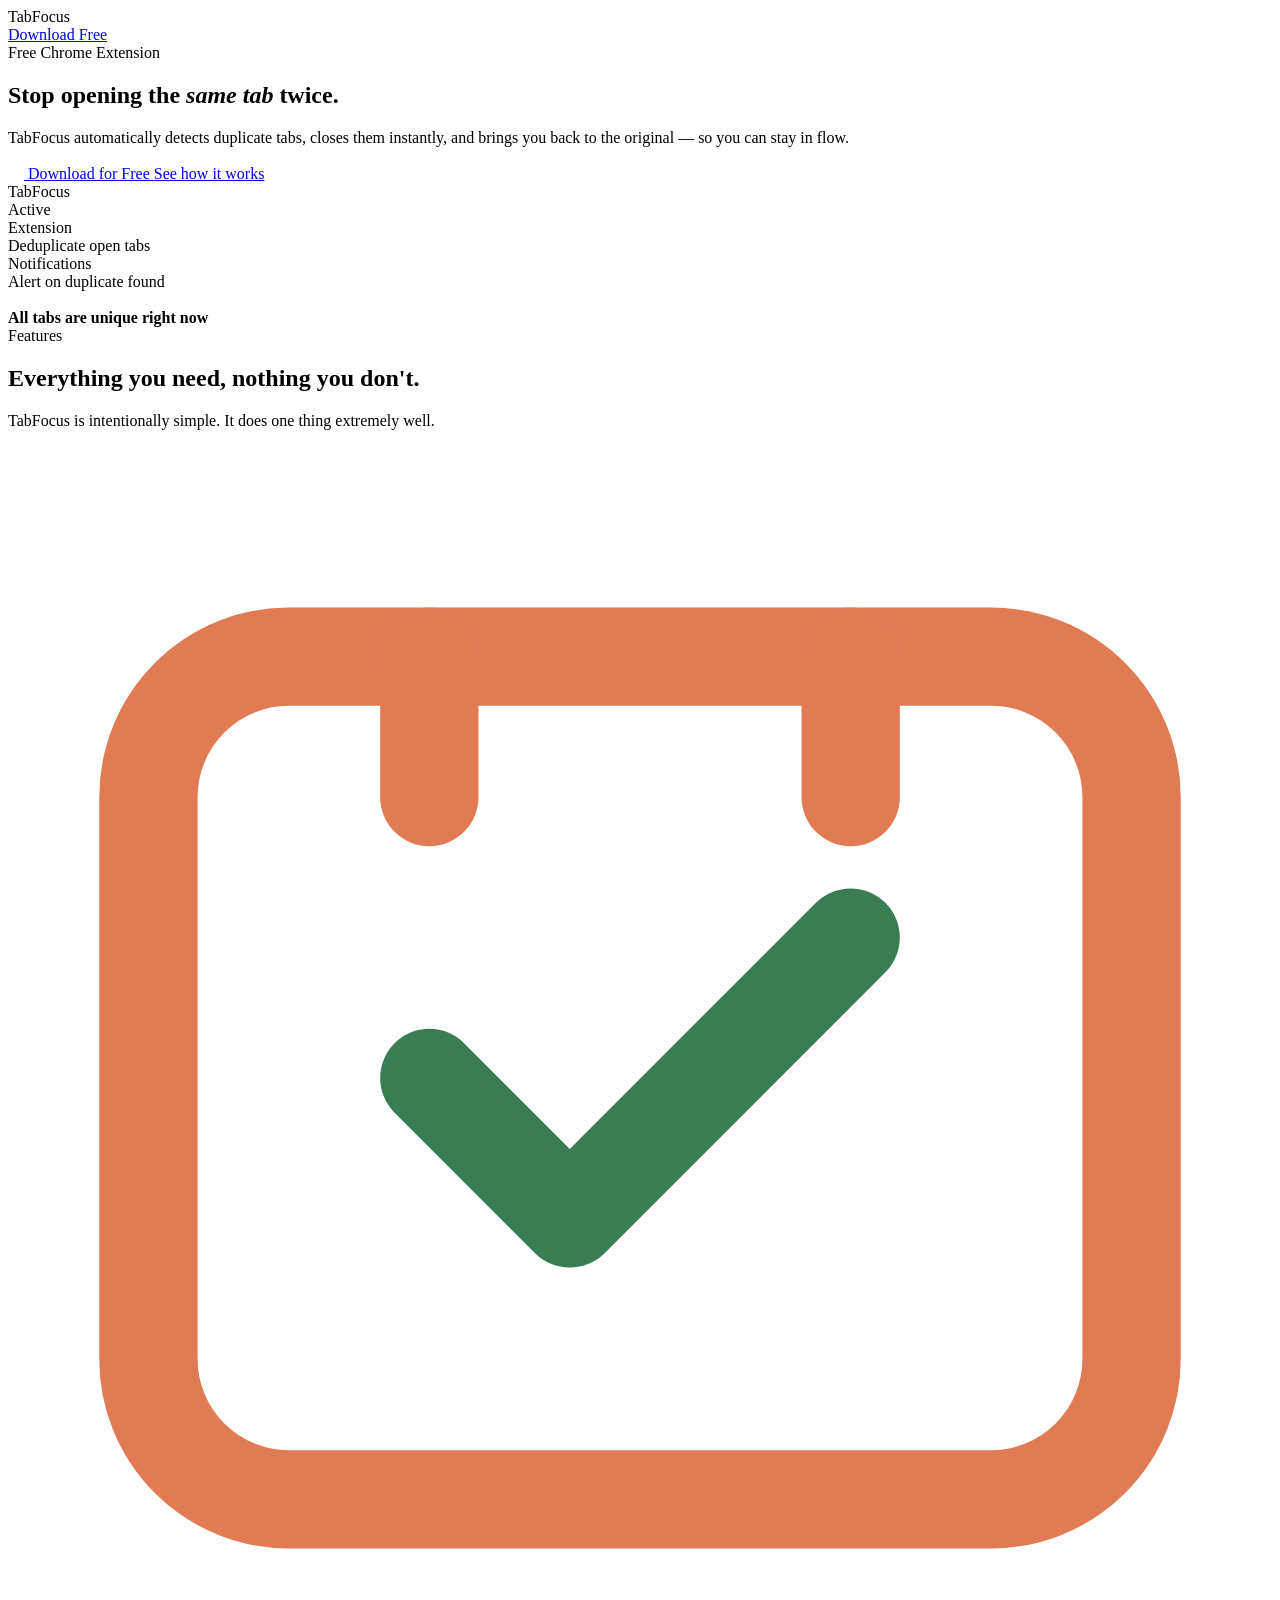
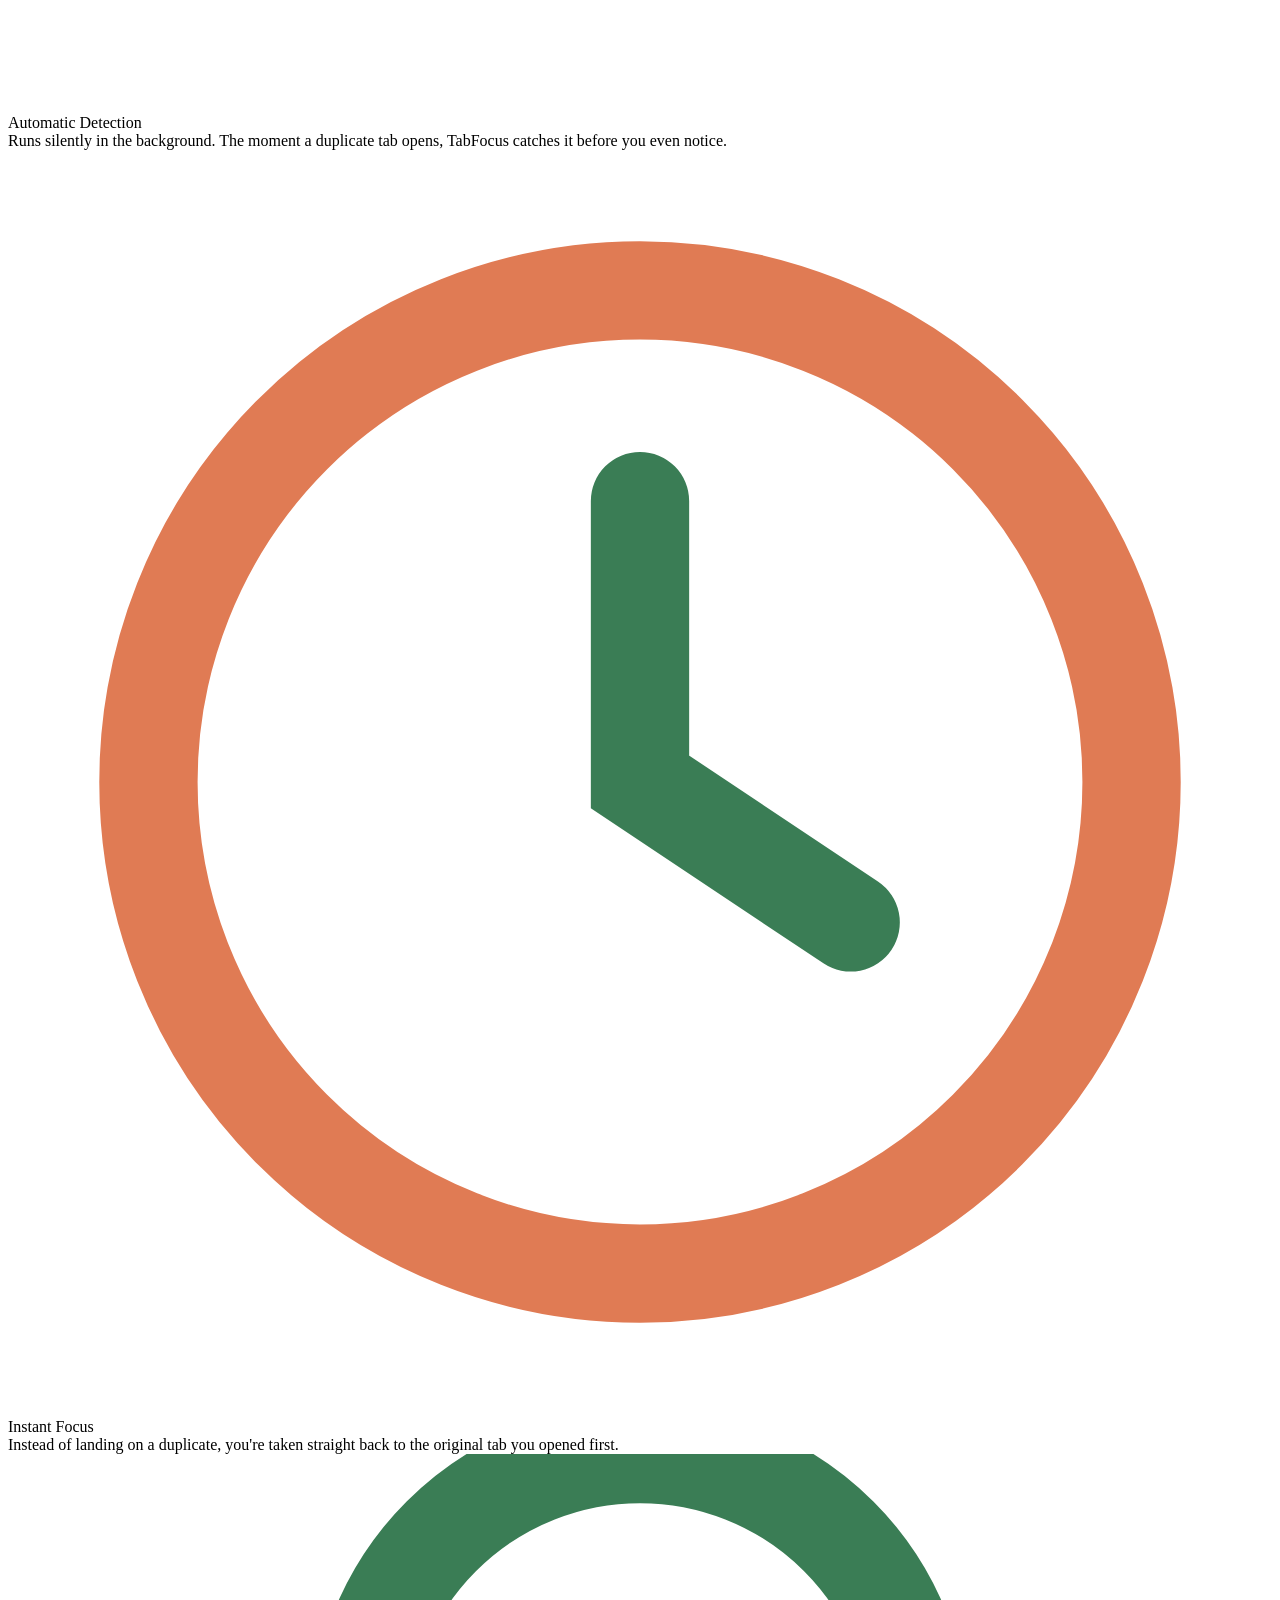
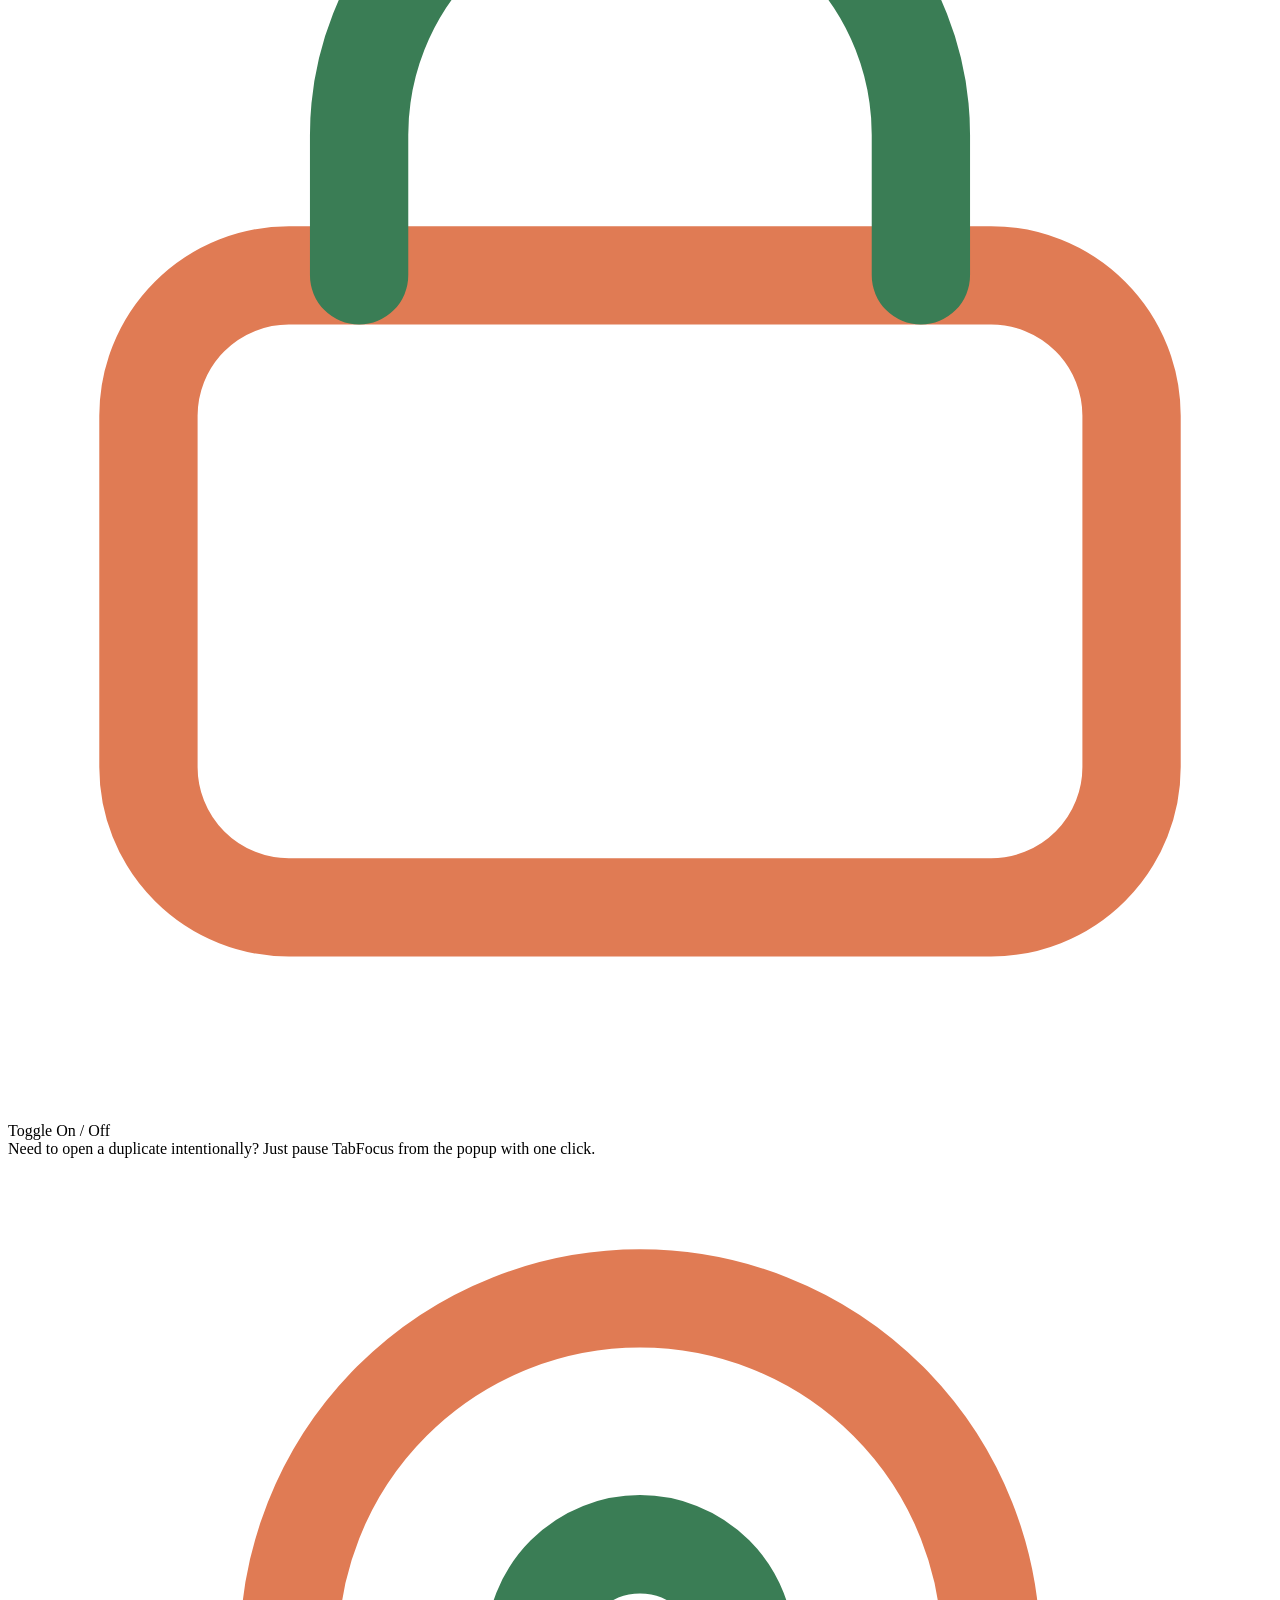
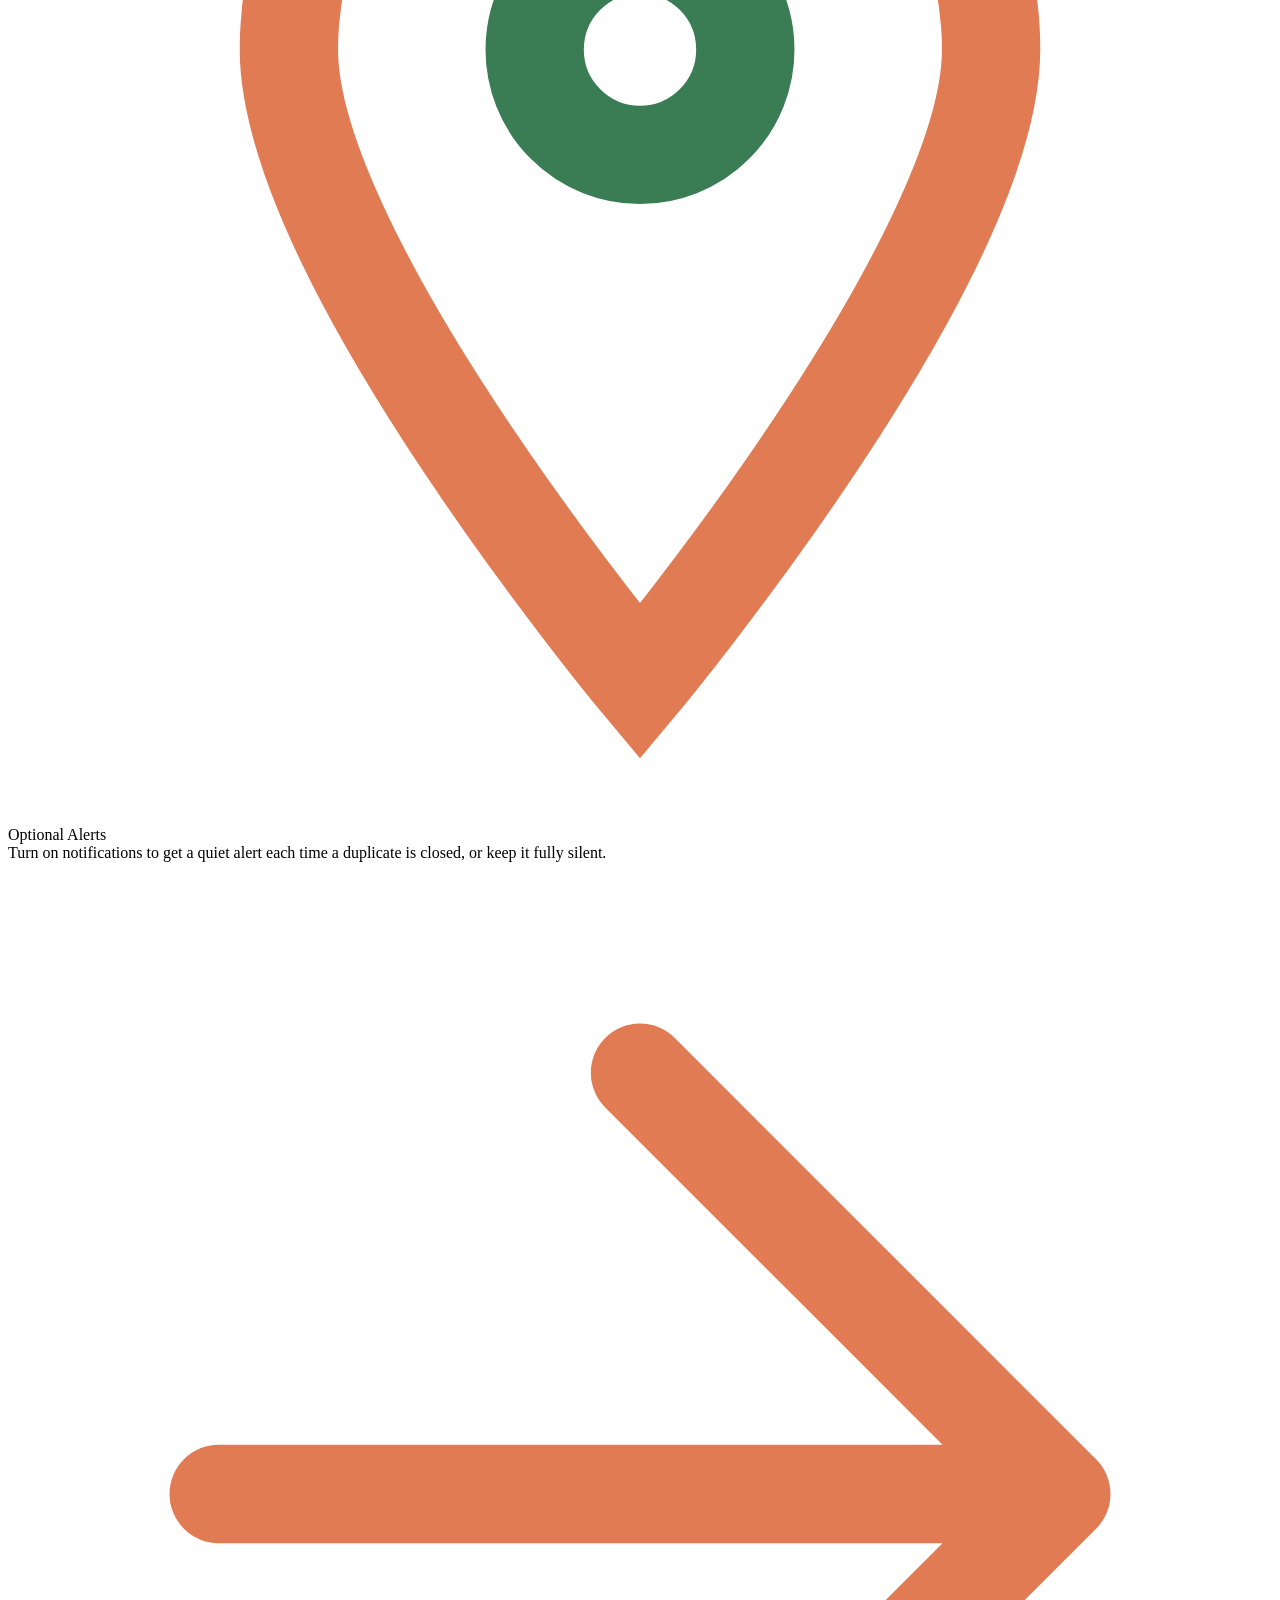
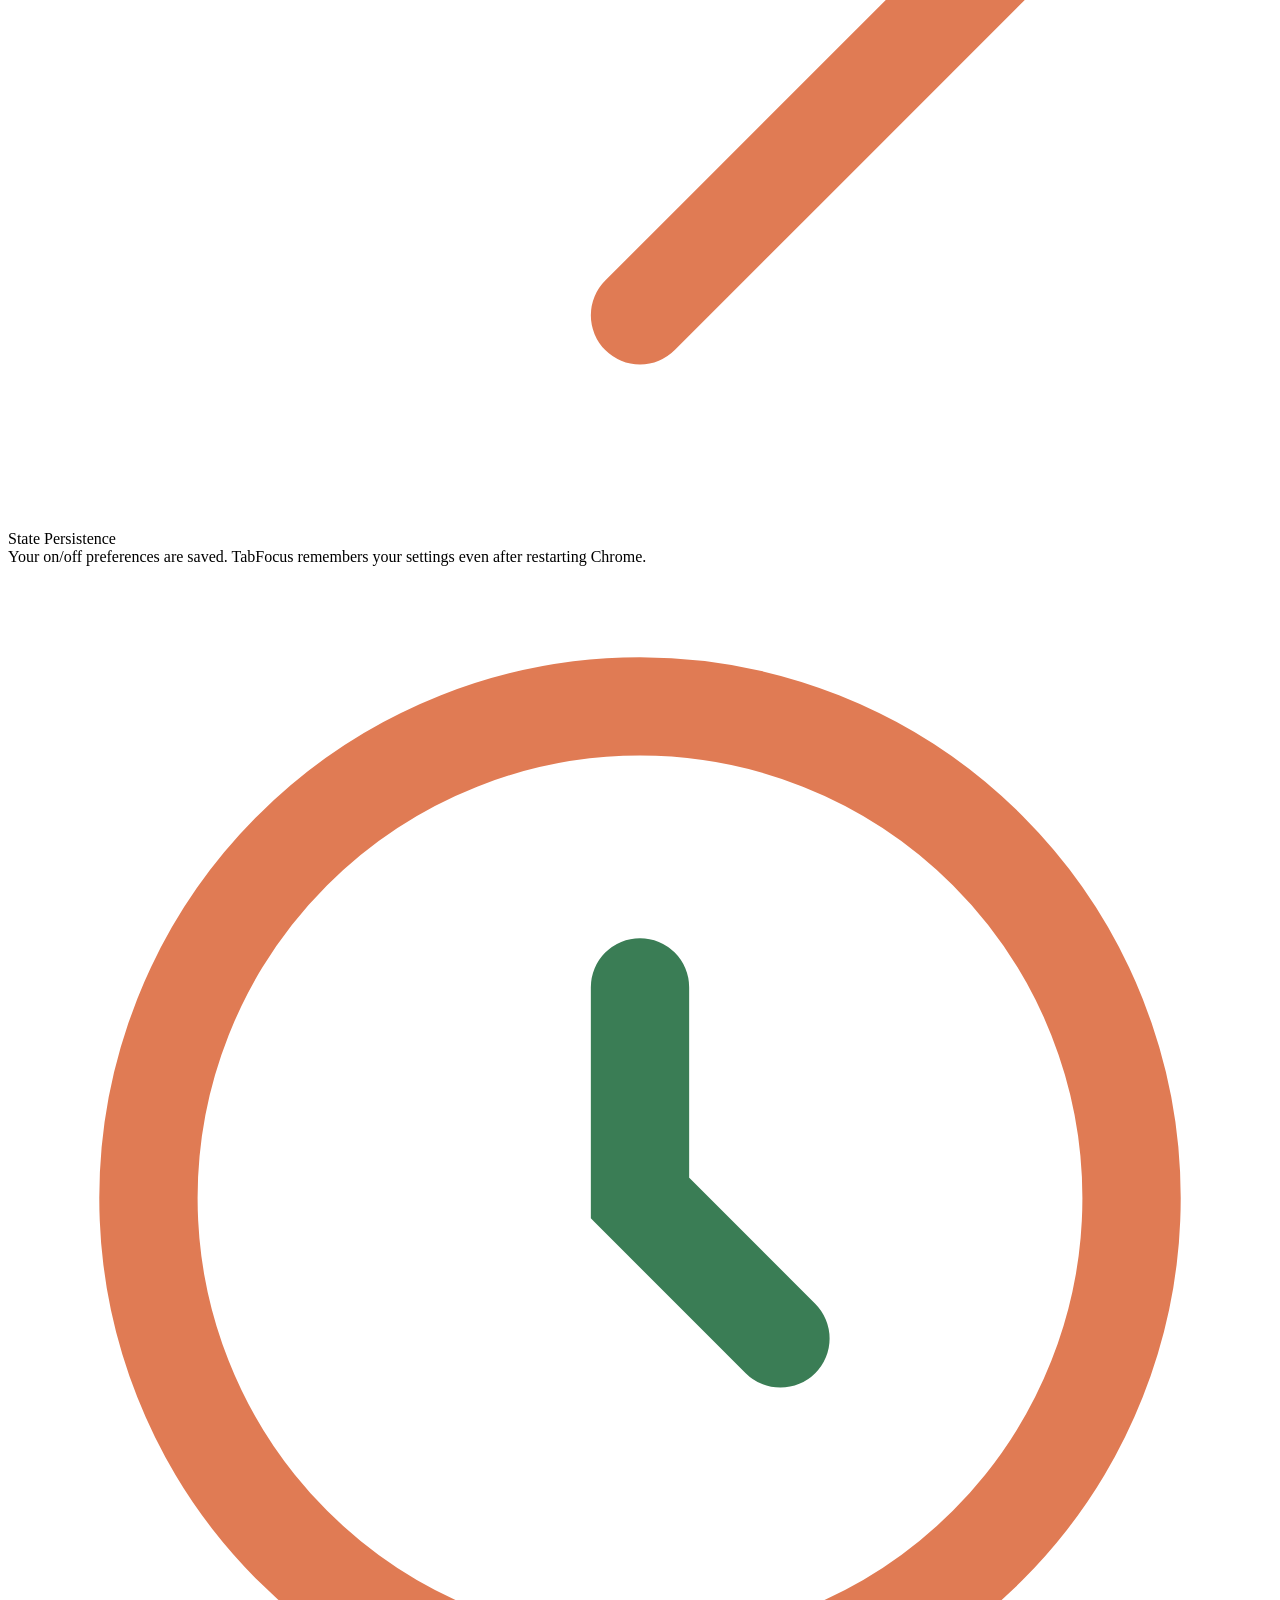
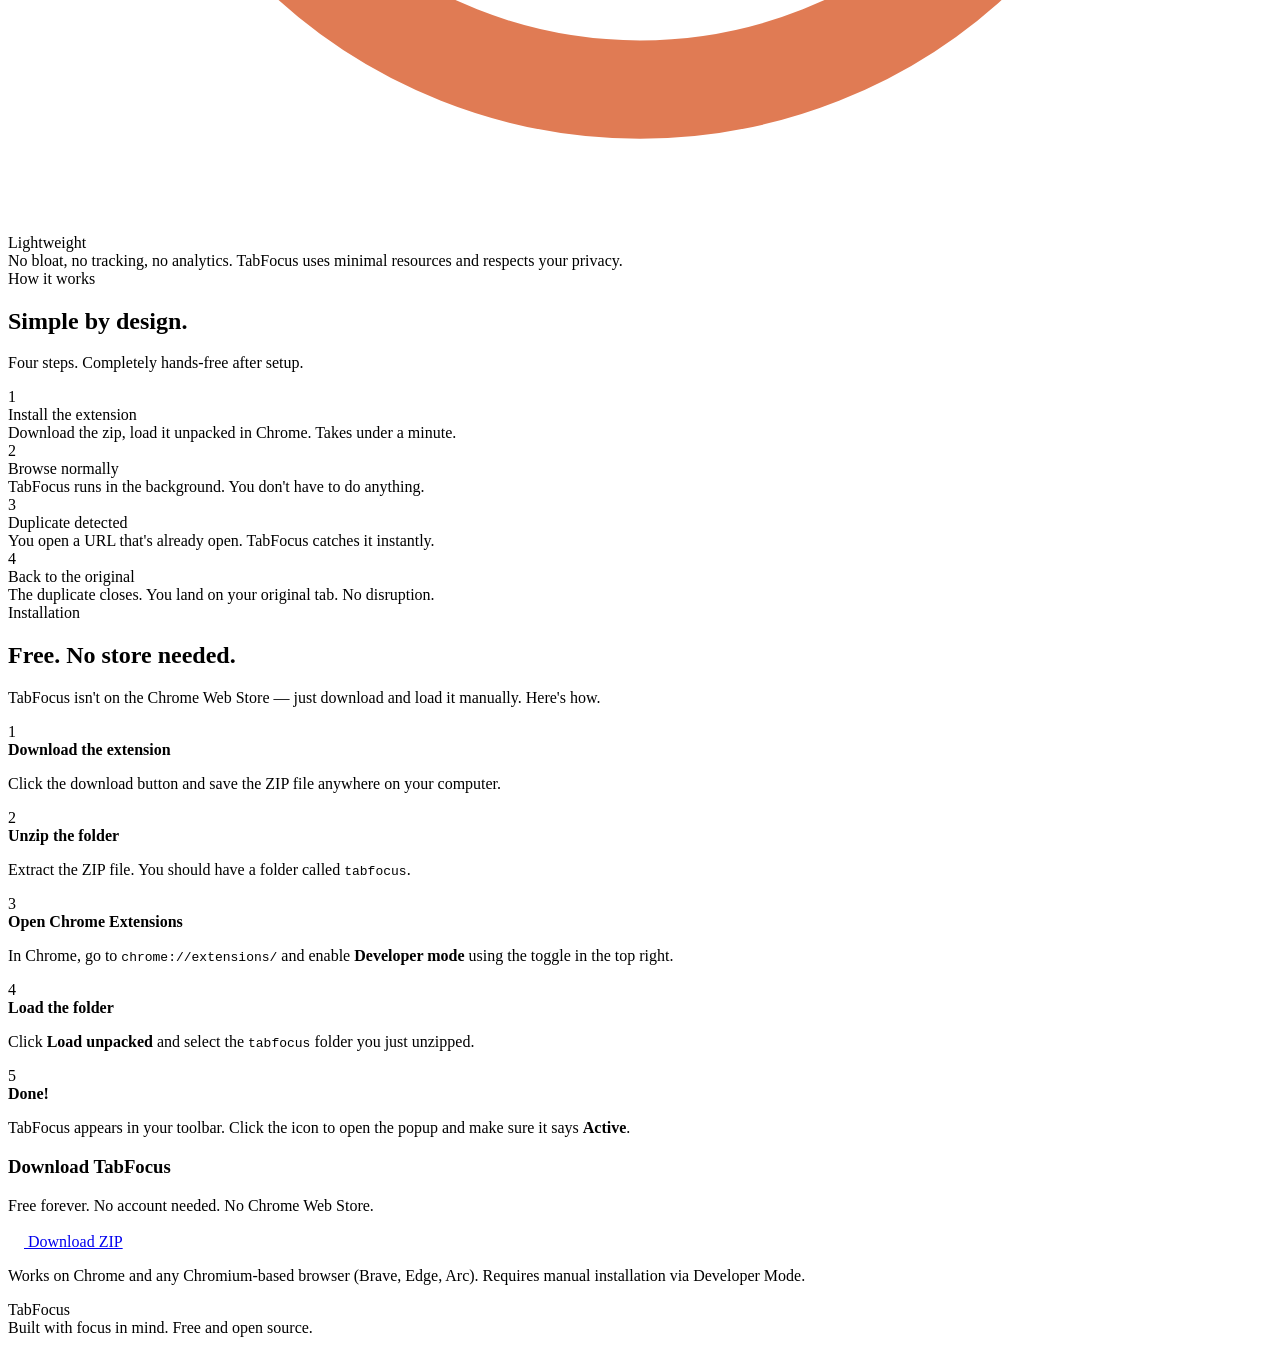
==== index.html @ 1e0f7d78 "Move index.html to root for GitHub Pages" ====
<!DOCTYPE html>
<html lang="en">
<head>
  <meta charset="UTF-8">
  <meta name="viewport" content="width=device-width, initial-scale=1.0">
  <title>TabFocus — Stop Opening the Same Tab Twice</title>
  <link href="https://fonts.googleapis.com/css2?family=Fraunces:ital,wght@0,400;0,600;0,700;1,400&family=DM+Sans:wght@400;500&display=swap" rel="stylesheet">
<link rel="stylesheet" href="tabfocus-site/style.css">
</head>
<body>

  <!-- NAV -->
  <nav>
    <div class="nav-logo">
      <div class="nav-dot"></div>
      TabFocus
    </div>
    <a href="#install" class="nav-cta">Download Free</a>
  </nav>

  <!-- HERO -->
  <section class="hero">
    <div class="hero-bg-circle c1"></div>
    <div class="hero-bg-circle c2"></div>
    <div class="hero-inner">
      <div class="hero-text">
        <div class="hero-tag">
          <div class="hero-tag-dot"></div>
          Free Chrome Extension
        </div>
        <h1>Stop opening the <em>same tab</em> twice.</h1>
        <p class="hero-sub">TabFocus automatically detects duplicate tabs, closes them instantly, and brings you back to the original — so you can stay in flow.</p>
        <div class="hero-actions">
          <a href="#install" class="btn-primary">
            <svg width="16" height="16" viewBox="0 0 16 16" fill="none" xmlns="http://www.w3.org/2000/svg">
              <path d="M8 2v8M5 7l3 3 3-3M3 13h10" stroke="white" stroke-width="1.5" stroke-linecap="round" stroke-linejoin="round"/>
            </svg>
            Download for Free
          </a>
          <a href="#how-it-works" class="btn-secondary">See how it works</a>
        </div>
      </div>

      <div class="popup-preview">
        <div class="popup-shadow-card"></div>
        <div class="popup-card">
          <div class="popup-header">
            <div class="popup-logo">
              <div class="popup-logo-dot"></div>
              TabFocus
            </div>
            <div class="popup-badge">Active</div>
          </div>
          <div class="popup-divider"></div>
          <div class="popup-row">
            <div>
              <div class="popup-row-label">Extension</div>
              <div class="popup-row-sub">Deduplicate open tabs</div>
            </div>
            <div class="mini-toggle"></div>
          </div>
          <div class="popup-row">
            <div>
              <div class="popup-row-label">Notifications</div>
              <div class="popup-row-sub">Alert on duplicate found</div>
            </div>
            <div class="mini-toggle off"></div>
          </div>
          <div class="popup-footer">
            <div class="popup-footer-icon">
              <svg width="12" height="12" viewBox="0 0 16 16" fill="white" xmlns="http://www.w3.org/2000/svg">
                <rect x="1" y="1" width="6" height="6" rx="1.5"/>
                <rect x="9" y="1" width="6" height="6" rx="1.5"/>
                <rect x="1" y="9" width="6" height="6" rx="1.5"/>
                <rect x="9" y="9" width="6" height="6" rx="1.5"/>
              </svg>
            </div>
            <div class="popup-footer-text">
              <strong>All tabs are unique right now</strong>
            </div>
          </div>
        </div>
      </div>
    </div>
  </section>

  <!-- FEATURES -->
  <section id="features">
    <div class="section-inner">
      <div class="section-tag">Features</div>
      <h2>Everything you need, nothing you don't.</h2>
      <p class="section-sub">TabFocus is intentionally simple. It does one thing extremely well.</p>
      <div class="features-grid">
        <div class="feature-card fade-up">
          <div class="feature-icon">
            <svg viewBox="0 0 18 18" fill="none" xmlns="http://www.w3.org/2000/svg">
              <path d="M2 5a2 2 0 012-2h10a2 2 0 012 2v8a2 2 0 01-2 2H4a2 2 0 01-2-2V5z" stroke="#E07B54" stroke-width="1.4"/>
              <path d="M6 3v2M12 3v2" stroke="#E07B54" stroke-width="1.4" stroke-linecap="round"/>
              <path d="M6 9l2 2 4-4" stroke="#3A7D55" stroke-width="1.4" stroke-linecap="round" stroke-linejoin="round"/>
            </svg>
          </div>
          <div class="feature-title">Automatic Detection</div>
          <div class="feature-desc">Runs silently in the background. The moment a duplicate tab opens, TabFocus catches it before you even notice.</div>
        </div>
        <div class="feature-card fade-up" style="transition-delay: 0.1s">
          <div class="feature-icon">
            <svg viewBox="0 0 18 18" fill="none" xmlns="http://www.w3.org/2000/svg">
              <circle cx="9" cy="9" r="7" stroke="#E07B54" stroke-width="1.4"/>
              <path d="M9 5v4l3 2" stroke="#3A7D55" stroke-width="1.4" stroke-linecap="round"/>
            </svg>
          </div>
          <div class="feature-title">Instant Focus</div>
          <div class="feature-desc">Instead of landing on a duplicate, you're taken straight back to the original tab you opened first.</div>
        </div>
        <div class="feature-card fade-up" style="transition-delay: 0.2s">
          <div class="feature-icon">
            <svg viewBox="0 0 18 18" fill="none" xmlns="http://www.w3.org/2000/svg">
              <rect x="2" y="6" width="14" height="9" rx="2" stroke="#E07B54" stroke-width="1.4"/>
              <path d="M5 6V4a4 4 0 018 0v2" stroke="#3A7D55" stroke-width="1.4" stroke-linecap="round"/>
            </svg>
          </div>
          <div class="feature-title">Toggle On / Off</div>
          <div class="feature-desc">Need to open a duplicate intentionally? Just pause TabFocus from the popup with one click.</div>
        </div>
        <div class="feature-card fade-up" style="transition-delay: 0.3s">
          <div class="feature-icon">
            <svg viewBox="0 0 18 18" fill="none" xmlns="http://www.w3.org/2000/svg">
              <path d="M9 2a5 5 0 015 5c0 3-5 9-5 9S4 10 4 7a5 5 0 015-5z" stroke="#E07B54" stroke-width="1.4"/>
              <circle cx="9" cy="7" r="1.5" stroke="#3A7D55" stroke-width="1.4"/>
            </svg>
          </div>
          <div class="feature-title">Optional Alerts</div>
          <div class="feature-desc">Turn on notifications to get a quiet alert each time a duplicate is closed, or keep it fully silent.</div>
        </div>
        <div class="feature-card fade-up" style="transition-delay: 0.4s">
          <div class="feature-icon">
            <svg viewBox="0 0 18 18" fill="none" xmlns="http://www.w3.org/2000/svg">
              <path d="M3 9h12M9 3l6 6-6 6" stroke="#E07B54" stroke-width="1.4" stroke-linecap="round" stroke-linejoin="round"/>
            </svg>
          </div>
          <div class="feature-title">State Persistence</div>
          <div class="feature-desc">Your on/off preferences are saved. TabFocus remembers your settings even after restarting Chrome.</div>
        </div>
        <div class="feature-card fade-up" style="transition-delay: 0.5s">
          <div class="feature-icon">
            <svg viewBox="0 0 18 18" fill="none" xmlns="http://www.w3.org/2000/svg">
              <path d="M2 9a7 7 0 1014 0A7 7 0 002 9z" stroke="#E07B54" stroke-width="1.4"/>
              <path d="M9 6v3l2 2" stroke="#3A7D55" stroke-width="1.4" stroke-linecap="round"/>
            </svg>
          </div>
          <div class="feature-title">Lightweight</div>
          <div class="feature-desc">No bloat, no tracking, no analytics. TabFocus uses minimal resources and respects your privacy.</div>
        </div>
      </div>
    </div>
  </section>

  <!-- HOW IT WORKS -->
  <section class="how-section" id="how-it-works">
    <div class="section-inner">
      <div class="section-tag">How it works</div>
      <h2>Simple by design.</h2>
      <p class="section-sub">Four steps. Completely hands-free after setup.</p>
      <div class="steps">
        <div class="step fade-up">
          <div class="step-num">1</div>
          <div class="step-title">Install the extension</div>
          <div class="step-desc">Download the zip, load it unpacked in Chrome. Takes under a minute.</div>
        </div>
        <div class="step fade-up" style="transition-delay:0.1s">
          <div class="step-num">2</div>
          <div class="step-title">Browse normally</div>
          <div class="step-desc">TabFocus runs in the background. You don't have to do anything.</div>
        </div>
        <div class="step fade-up" style="transition-delay:0.2s">
          <div class="step-num">3</div>
          <div class="step-title">Duplicate detected</div>
          <div class="step-desc">You open a URL that's already open. TabFocus catches it instantly.</div>
        </div>
        <div class="step fade-up" style="transition-delay:0.3s">
          <div class="step-num">4</div>
          <div class="step-title">Back to the original</div>
          <div class="step-desc">The duplicate closes. You land on your original tab. No disruption.</div>
        </div>
      </div>
    </div>
  </section>

  <!-- INSTALL -->
  <section id="install">
    <div class="section-inner">
      <div class="section-tag">Installation</div>
      <h2>Free. No store needed.</h2>
      <p class="section-sub">TabFocus isn't on the Chrome Web Store — just download and load it manually. Here's how.</p>
      <div class="install-grid">
        <div class="install-steps">
          <div class="install-step">
            <div class="install-num">1</div>
            <div class="install-text">
              <strong>Download the extension</strong>
              <p>Click the download button and save the ZIP file anywhere on your computer.</p>
            </div>
          </div>
          <div class="install-step">
            <div class="install-num">2</div>
            <div class="install-text">
              <strong>Unzip the folder</strong>
              <p>Extract the ZIP file. You should have a folder called <code>tabfocus</code>.</p>
            </div>
          </div>
          <div class="install-step">
            <div class="install-num">3</div>
            <div class="install-text">
              <strong>Open Chrome Extensions</strong>
              <p>In Chrome, go to <code>chrome://extensions/</code> and enable <strong>Developer mode</strong> using the toggle in the top right.</p>
            </div>
          </div>
          <div class="install-step">
            <div class="install-num">4</div>
            <div class="install-text">
              <strong>Load the folder</strong>
              <p>Click <strong>Load unpacked</strong> and select the <code>tabfocus</code> folder you just unzipped.</p>
            </div>
          </div>
          <div class="install-step">
            <div class="install-num">5</div>
            <div class="install-text">
              <strong>Done!</strong>
              <p>TabFocus appears in your toolbar. Click the icon to open the popup and make sure it says <strong>Active</strong>.</p>
            </div>
          </div>
        </div>

        <div>
          <div class="install-cta-box">
            <h3>Download TabFocus</h3>
            <p>Free forever. No account needed. No Chrome Web Store.</p>
            <a href="https://github.com/ifechukwuokuma/tabfocus/releases/download/v1.0.0/tabfocus.zip" class="btn-download">
              <svg width="16" height="16" viewBox="0 0 16 16" fill="none">
                <path d="M8 2v8M5 7l3 3 3-3M3 13h10" stroke="white" stroke-width="1.5" stroke-linecap="round" stroke-linejoin="round"/>
              </svg>
              Download ZIP
            </a>
            <p class="install-note">Works on Chrome and any Chromium-based browser (Brave, Edge, Arc). Requires manual installation via Developer Mode.</p>
          </div>
        </div>
      </div>
    </div>
  </section>

  <!-- FOOTER -->
  <footer>
    <div class="footer-logo">
      <div class="footer-dot"></div>
      TabFocus
    </div>
    <div class="footer-text">Built with focus in mind. Free and open source.</div>
  </footer>

  <script>
    const observer = new IntersectionObserver((entries) => {
      entries.forEach(e => {
        if (e.isIntersecting) e.target.classList.add('visible');
      });
    }, { threshold: 0.15 });

    document.querySelectorAll('.fade-up').forEach(el => observer.observe(el));
  </script>
</body>
</html>
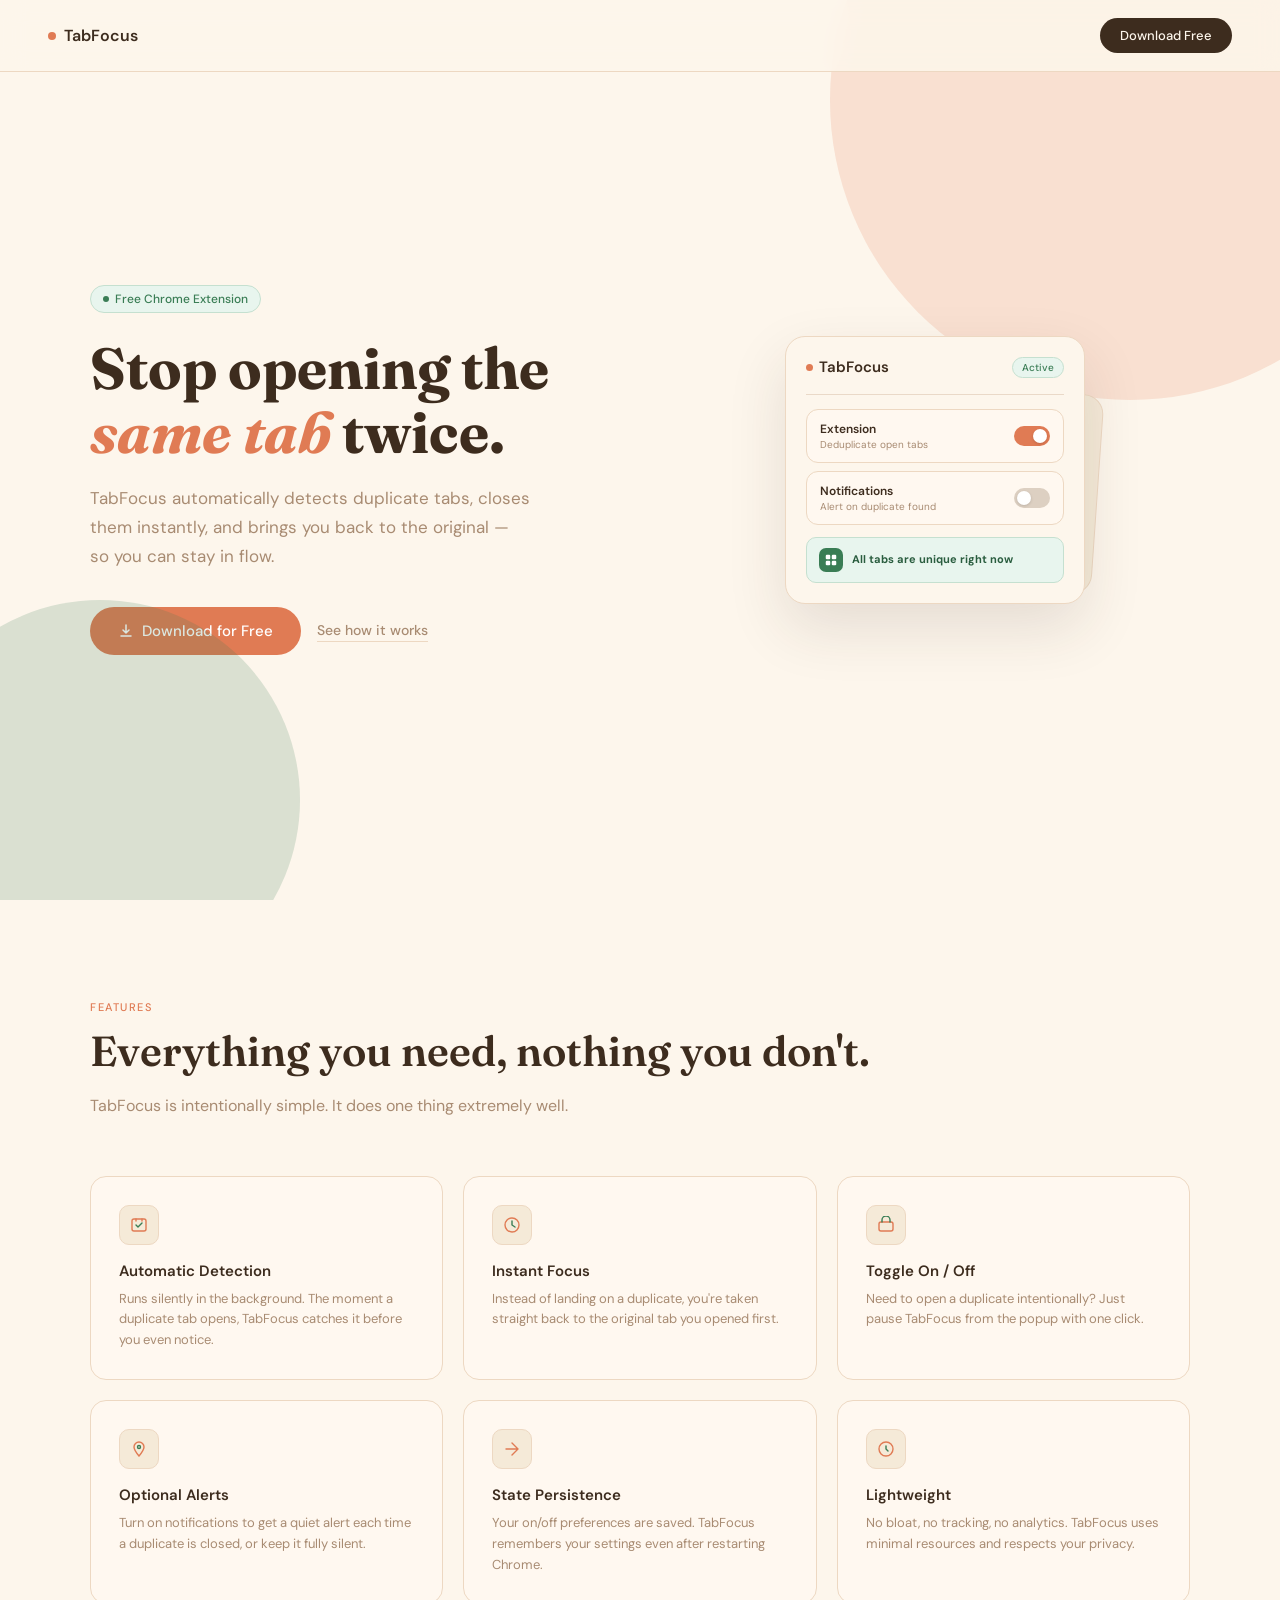
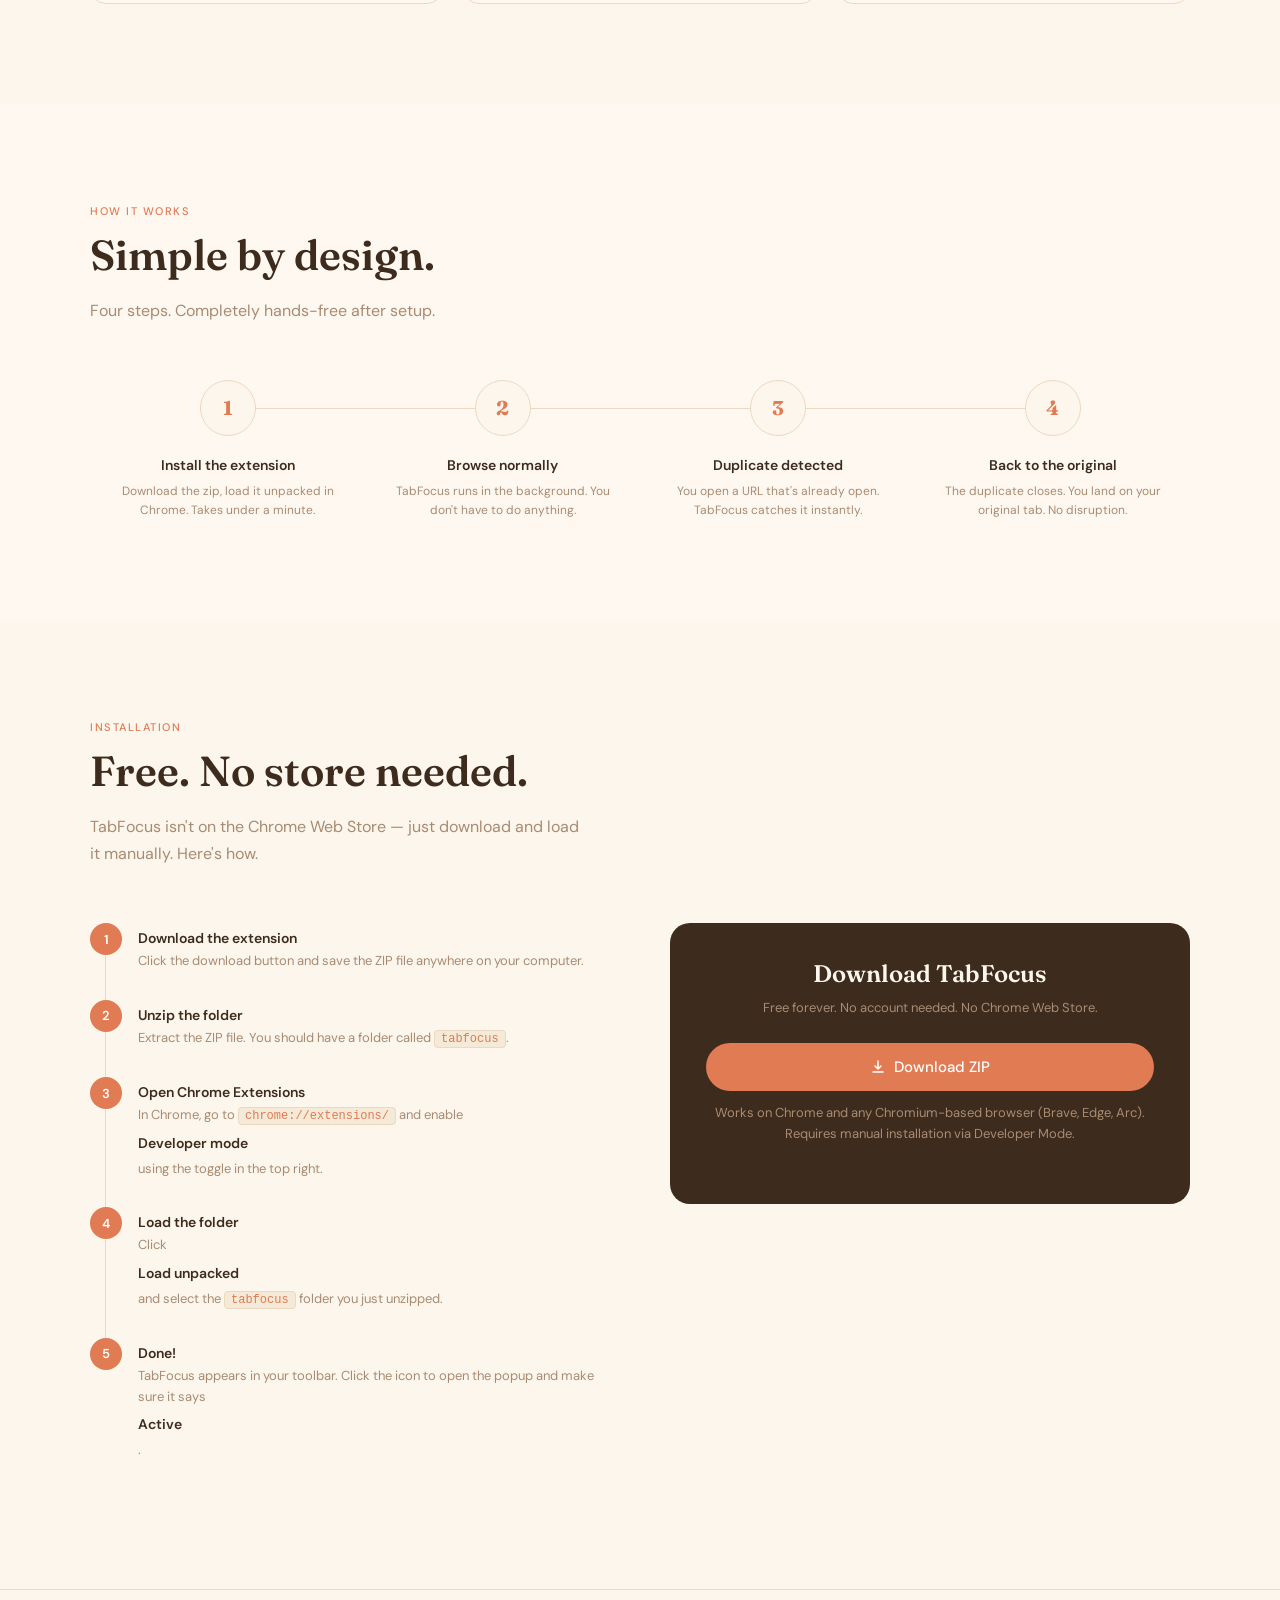
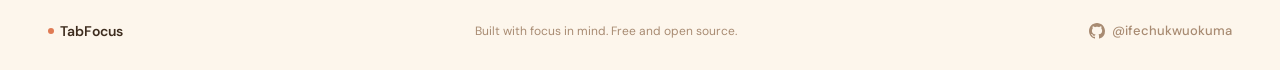
==== commit 8af200a4: "Fix download link" ====
--- a/index.html
+++ b/index.html
@@ -248,14 +248,21 @@
     </div>
   </section>
 
-  <!-- FOOTER -->
+    <!-- FOOTER -->
   <footer>
     <div class="footer-logo">
       <div class="footer-dot"></div>
       TabFocus
     </div>
     <div class="footer-text">Built with focus in mind. Free and open source.</div>
+    <a href="https://github.com/ifechukwuokuma" target="_blank" style="display:flex; align-items:center; gap:7px; text-decoration:none; color:var(--brown-light); font-size:13px; font-weight:500; transition:color 0.2s;" onmouseover="this.style.color='var(--brown)'" onmouseout="this.style.color='var(--brown-light)'">
+      <svg width="16" height="16" viewBox="0 0 24 24" fill="currentColor" xmlns="http://www.w3.org/2000/svg">
+        <path d="M12 0C5.37 0 0 5.37 0 12c0 5.31 3.435 9.795 8.205 11.385.6.105.825-.255.825-.57 0-.285-.015-1.23-.015-2.235-3.015.555-3.795-.735-4.035-1.41-.135-.345-.72-1.41-1.23-1.695-.42-.225-1.02-.78-.015-.795.945-.015 1.62.87 1.845 1.23 1.08 1.815 2.805 1.305 3.495.99.105-.78.42-1.305.765-1.605-2.67-.3-5.46-1.335-5.46-5.925 0-1.305.465-2.385 1.23-3.225-.12-.3-.54-1.53.12-3.18 0 0 1.005-.315 3.3 1.23.96-.27 1.98-.405 3-.405s2.04.135 3 .405c2.295-1.56 3.3-1.23 3.3-1.23.66 1.65.24 2.88.12 3.18.765.84 1.23 1.905 1.23 3.225 0 4.605-2.805 5.625-5.475 5.925.435.375.81 1.095.81 2.22 0 1.605-.015 2.895-.015 3.3 0 .315.225.69.825.57A12.02 12.02 0 0024 12c0-6.63-5.37-12-12-12z"/>
+      </svg>
+      @ifechukwuokuma
+    </a>
   </footer>
+
 
   <script>
     const observer = new IntersectionObserver((entries) => {
--- a/tabfocus-site/style.css
+++ b/tabfocus-site/style.css
@@ -0,0 +1,650 @@
+   *, *::before, *::after { box-sizing: border-box; margin: 0; padding: 0; }
+ 
+    :root {
+      --cream: #FDF6EC;
+      --cream-dark: #F5EAD8;
+      --terracotta: #E07B54;
+      --terracotta-dark: #C4613C;
+      --sage: #3A7D55;
+      --sage-light: #E8F5EE;
+      --brown: #3D2C1E;
+      --brown-light: #A88B72;
+      --border: #EDD8C2;
+    }
+ 
+    html { scroll-behavior: smooth; }
+ 
+    body {
+      font-family: 'DM Sans', sans-serif;
+      background: var(--cream);
+      color: var(--brown);
+      overflow-x: hidden;
+    }
+ 
+    /* NAV */
+    nav {
+      position: fixed;
+      top: 0; left: 0; right: 0;
+      z-index: 100;
+      display: flex;
+      justify-content: space-between;
+      align-items: center;
+      padding: 18px 48px;
+      background: rgba(253, 246, 236, 0.85);
+      backdrop-filter: blur(12px);
+      border-bottom: 1px solid var(--border);
+    }
+ 
+    .nav-logo {
+      font-family: 'DM Sans', sans-serif;
+      font-weight: 600;
+      font-size: 16px;
+      color: var(--brown);
+      display: flex;
+      align-items: center;
+      gap: 8px;
+    }
+ 
+    .nav-dot {
+      width: 8px; height: 8px;
+      border-radius: 50%;
+      background: var(--terracotta);
+    }
+ 
+    .nav-cta {
+      background: var(--brown);
+      color: var(--cream);
+      font-family: 'DM Sans', sans-serif;
+      font-size: 13px;
+      font-weight: 500;
+      padding: 9px 20px;
+      border-radius: 100px;
+      text-decoration: none;
+      transition: background 0.2s;
+    }
+ 
+    .nav-cta:hover { background: var(--terracotta); }
+ 
+    /* HERO */
+    .hero {
+      min-height: 100vh;
+      display: flex;
+      align-items: center;
+      justify-content: center;
+      padding: 120px 48px 80px;
+      position: relative;
+      overflow: hidden;
+    }
+ 
+    .hero-bg-circle {
+      position: absolute;
+      border-radius: 50%;
+      opacity: 0.18;
+      pointer-events: none;
+    }
+ 
+    .hero-bg-circle.c1 {
+      width: 600px; height: 600px;
+      background: var(--terracotta);
+      top: -200px; right: -150px;
+    }
+ 
+    .hero-bg-circle.c2 {
+      width: 400px; height: 400px;
+      background: var(--sage);
+      bottom: -100px; left: -100px;
+    }
+ 
+    .hero-inner {
+      display: grid;
+      grid-template-columns: 1fr 1fr;
+      gap: 80px;
+      align-items: center;
+      max-width: 1100px;
+      width: 100%;
+    }
+ 
+    .hero-tag {
+      display: inline-flex;
+      align-items: center;
+      gap: 6px;
+      background: var(--sage-light);
+      color: var(--sage);
+      font-size: 12px;
+      font-weight: 500;
+      padding: 5px 12px;
+      border-radius: 100px;
+      margin-bottom: 24px;
+      border: 1px solid #C5E0D0;
+    }
+ 
+    .hero-tag-dot {
+      width: 6px; height: 6px;
+      border-radius: 50%;
+      background: var(--sage);
+    }
+ 
+    h1 {
+      font-family: 'Fraunces', serif;
+      font-size: clamp(38px, 5vw, 58px);
+      font-weight: 700;
+      line-height: 1.1;
+      color: var(--brown);
+      margin-bottom: 20px;
+    }
+ 
+    h1 em {
+      font-style: italic;
+      color: var(--terracotta);
+    }
+ 
+    .hero-sub {
+      font-size: 17px;
+      color: var(--brown-light);
+      line-height: 1.7;
+      margin-bottom: 36px;
+      max-width: 440px;
+    }
+ 
+    .hero-actions {
+      display: flex;
+      align-items: center;
+      gap: 16px;
+      flex-wrap: wrap;
+    }
+ 
+    .btn-primary {
+      display: inline-flex;
+      align-items: center;
+      gap: 8px;
+      background: var(--terracotta);
+      color: white;
+      font-family: 'DM Sans', sans-serif;
+      font-size: 15px;
+      font-weight: 500;
+      padding: 14px 28px;
+      border-radius: 100px;
+      text-decoration: none;
+      transition: background 0.2s, transform 0.15s;
+    }
+ 
+    .btn-primary:hover {
+      background: var(--terracotta-dark);
+      transform: translateY(-1px);
+    }
+ 
+    .btn-secondary {
+      font-size: 14px;
+      color: var(--brown-light);
+      text-decoration: none;
+      font-weight: 500;
+      border-bottom: 1px solid var(--border);
+      padding-bottom: 2px;
+      transition: color 0.2s;
+    }
+ 
+    .btn-secondary:hover { color: var(--brown); }
+ 
+    /* POPUP PREVIEW */
+    .popup-preview {
+      display: flex;
+      justify-content: center;
+      align-items: center;
+      position: relative;
+    }
+ 
+    .popup-shadow-card {
+      position: absolute;
+      width: 300px;
+      height: 200px;
+      background: var(--cream-dark);
+      border-radius: 20px;
+      border: 1px solid var(--border);
+      transform: rotate(4deg) translate(14px, 14px);
+    }
+ 
+    .popup-card {
+      position: relative;
+      width: 300px;
+      background: #FDF6EC;
+      border-radius: 20px;
+      padding: 20px;
+      border: 1px solid var(--border);
+      box-shadow: 0 24px 60px rgba(61,44,30,0.12);
+      animation: float 4s ease-in-out infinite;
+    }
+ 
+    @keyframes float {
+      0%, 100% { transform: translateY(0); }
+      50% { transform: translateY(-8px); }
+    }
+ 
+    .popup-header {
+      display: flex;
+      justify-content: space-between;
+      align-items: center;
+      margin-bottom: 16px;
+    }
+ 
+    .popup-logo {
+      font-size: 15px;
+      font-weight: 600;
+      color: var(--brown);
+      display: flex;
+      align-items: center;
+      gap: 6px;
+    }
+ 
+    .popup-logo-dot {
+      width: 7px; height: 7px;
+      border-radius: 50%;
+      background: var(--terracotta);
+    }
+ 
+    .popup-badge {
+      font-size: 10px;
+      font-weight: 500;
+      padding: 3px 9px;
+      border-radius: 100px;
+      background: var(--sage-light);
+      color: var(--sage);
+      border: 1px solid #C5E0D0;
+    }
+ 
+    .popup-divider {
+      height: 1px;
+      background: #EAD9C8;
+      margin-bottom: 14px;
+    }
+ 
+    .popup-row {
+      display: flex;
+      justify-content: space-between;
+      align-items: center;
+      background: #FFF8F0;
+      border-radius: 12px;
+      padding: 11px 13px;
+      margin-bottom: 8px;
+      border: 1px solid #EDD8C2;
+    }
+ 
+    .popup-row-label {
+      font-size: 12px;
+      font-weight: 600;
+      color: var(--brown);
+    }
+ 
+    .popup-row-sub {
+      font-size: 10px;
+      color: var(--brown-light);
+      margin-top: 1px;
+    }
+ 
+    .mini-toggle {
+      width: 36px; height: 20px;
+      border-radius: 20px;
+      background: var(--terracotta);
+      position: relative;
+      flex-shrink: 0;
+    }
+ 
+    .mini-toggle::after {
+      content: '';
+      position: absolute;
+      width: 14px; height: 14px;
+      border-radius: 50%;
+      background: white;
+      top: 3px; right: 3px;
+      box-shadow: 0 1px 3px rgba(0,0,0,0.15);
+    }
+ 
+    .mini-toggle.off {
+      background: #DDD0C2;
+    }
+ 
+    .mini-toggle.off::after {
+      right: auto;
+      left: 3px;
+    }
+ 
+    .popup-footer {
+      margin-top: 12px;
+      background: var(--sage-light);
+      border-radius: 10px;
+      padding: 10px 12px;
+      display: flex;
+      align-items: center;
+      gap: 9px;
+      border: 1px solid #C5E0D0;
+    }
+ 
+    .popup-footer-icon {
+      width: 24px; height: 24px;
+      border-radius: 7px;
+      background: var(--sage);
+      display: flex;
+      align-items: center;
+      justify-content: center;
+      flex-shrink: 0;
+    }
+ 
+    .popup-footer-text {
+      font-size: 10px;
+      color: var(--sage);
+      font-weight: 500;
+      line-height: 1.4;
+    }
+ 
+    .popup-footer-text strong {
+      display: block;
+      font-size: 11px;
+      color: #2A5D3F;
+    }
+ 
+    /* SECTION SHARED */
+    section { padding: 100px 48px; }
+ 
+    .section-inner {
+      max-width: 1100px;
+      margin: 0 auto;
+    }
+ 
+    .section-tag {
+      font-size: 11px;
+      font-weight: 500;
+      text-transform: uppercase;
+      letter-spacing: 1.5px;
+      color: var(--terracotta);
+      margin-bottom: 12px;
+    }
+ 
+    h2 {
+      font-family: 'Fraunces', serif;
+      font-size: clamp(28px, 4vw, 42px);
+      font-weight: 600;
+      line-height: 1.2;
+      color: var(--brown);
+      margin-bottom: 16px;
+    }
+ 
+    .section-sub {
+      font-size: 16px;
+      color: var(--brown-light);
+      line-height: 1.7;
+      max-width: 500px;
+      margin-bottom: 56px;
+    }
+ 
+    /* FEATURES */
+    .features-grid {
+      display: grid;
+      grid-template-columns: repeat(3, 1fr);
+      gap: 20px;
+    }
+ 
+    .feature-card {
+      background: #FFF8F0;
+      border: 1px solid var(--border);
+      border-radius: 16px;
+      padding: 28px;
+      transition: transform 0.2s;
+    }
+ 
+    .feature-card:hover { transform: translateY(-4px); }
+ 
+    .feature-icon {
+      width: 40px; height: 40px;
+      border-radius: 10px;
+      background: var(--cream-dark);
+      border: 1px solid var(--border);
+      display: flex;
+      align-items: center;
+      justify-content: center;
+      margin-bottom: 16px;
+    }
+ 
+    .feature-icon svg {
+      width: 18px; height: 18px;
+    }
+ 
+    .feature-title {
+      font-size: 15px;
+      font-weight: 600;
+      color: var(--brown);
+      margin-bottom: 8px;
+    }
+ 
+    .feature-desc {
+      font-size: 13px;
+      color: var(--brown-light);
+      line-height: 1.6;
+    }
+ 
+    /* HOW IT WORKS */
+    .how-section { background: #FFF8F0; }
+ 
+    .steps {
+      display: grid;
+      grid-template-columns: repeat(4, 1fr);
+      gap: 0;
+      position: relative;
+    }
+ 
+    .steps::before {
+      content: '';
+      position: absolute;
+      top: 28px;
+      left: 10%;
+      right: 10%;
+      height: 1px;
+      background: var(--border);
+    }
+ 
+    .step {
+      text-align: center;
+      padding: 0 20px;
+      position: relative;
+    }
+ 
+    .step-num {
+      width: 56px; height: 56px;
+      border-radius: 50%;
+      background: var(--cream);
+      border: 1px solid var(--border);
+      display: flex;
+      align-items: center;
+      justify-content: center;
+      font-family: 'Fraunces', serif;
+      font-size: 20px;
+      font-weight: 700;
+      color: var(--terracotta);
+      margin: 0 auto 20px;
+      position: relative;
+      z-index: 1;
+    }
+ 
+    .step-title {
+      font-size: 14px;
+      font-weight: 600;
+      color: var(--brown);
+      margin-bottom: 8px;
+    }
+ 
+    .step-desc {
+      font-size: 12px;
+      color: var(--brown-light);
+      line-height: 1.6;
+    }
+ 
+    /* INSTALL */
+    .install-grid {
+      display: grid;
+      grid-template-columns: 1fr 1fr;
+      gap: 60px;
+      align-items: start;
+    }
+ 
+    .install-steps {
+      display: flex;
+      flex-direction: column;
+      gap: 0;
+    }
+ 
+    .install-step {
+      display: flex;
+      gap: 16px;
+      padding-bottom: 28px;
+      position: relative;
+    }
+ 
+    .install-step:not(:last-child)::before {
+      content: '';
+      position: absolute;
+      left: 15px;
+      top: 32px;
+      bottom: 0;
+      width: 1px;
+      background: var(--border);
+    }
+ 
+    .install-num {
+      width: 32px; height: 32px;
+      border-radius: 50%;
+      background: var(--terracotta);
+      color: white;
+      font-size: 13px;
+      font-weight: 600;
+      display: flex;
+      align-items: center;
+      justify-content: center;
+      flex-shrink: 0;
+    }
+ 
+    .install-text strong {
+      display: block;
+      font-size: 14px;
+      font-weight: 600;
+      color: var(--brown);
+      margin-bottom: 4px;
+      margin-top: 6px;
+    }
+ 
+    .install-text p {
+      font-size: 13px;
+      color: var(--brown-light);
+      line-height: 1.6;
+    }
+ 
+    .install-text code {
+      background: var(--cream-dark);
+      border: 1px solid var(--border);
+      border-radius: 4px;
+      padding: 1px 6px;
+      font-size: 12px;
+      color: var(--terracotta);
+    }
+ 
+    .install-cta-box {
+      background: var(--brown);
+      border-radius: 20px;
+      padding: 36px;
+      text-align: center;
+      position: sticky;
+      top: 100px;
+    }
+ 
+    .install-cta-box h3 {
+      font-family: 'Fraunces', serif;
+      font-size: 24px;
+      font-weight: 600;
+      color: var(--cream);
+      margin-bottom: 10px;
+    }
+ 
+    .install-cta-box p {
+      font-size: 13px;
+      color: var(--brown-light);
+      margin-bottom: 24px;
+      line-height: 1.6;
+    }
+ 
+    .btn-download {
+      display: inline-flex;
+      align-items: center;
+      gap: 8px;
+      background: var(--terracotta);
+      color: white;
+      font-family: 'DM Sans', sans-serif;
+      font-size: 15px;
+      font-weight: 500;
+      padding: 14px 28px;
+      border-radius: 100px;
+      text-decoration: none;
+      width: 100%;
+      justify-content: center;
+      transition: background 0.2s;
+      margin-bottom: 12px;
+    }
+ 
+    .btn-download:hover { background: var(--terracotta-dark); }
+ 
+    .install-note {
+      font-size: 11px;
+      color: #6B5A4A;
+      line-height: 1.5;
+    }
+ 
+    /* FOOTER */
+    footer {
+      border-top: 1px solid var(--border);
+      padding: 32px 48px;
+      display: flex;
+      justify-content: space-between;
+      align-items: center;
+    }
+ 
+    .footer-logo {
+      font-weight: 600;
+      font-size: 14px;
+      color: var(--brown);
+      display: flex;
+      align-items: center;
+      gap: 6px;
+    }
+ 
+    .footer-dot {
+      width: 6px; height: 6px;
+      border-radius: 50%;
+      background: var(--terracotta);
+    }
+ 
+    .footer-text {
+      font-size: 12px;
+      color: var(--brown-light);
+    }
+ 
+    /* ANIMATIONS */
+    .fade-up {
+      opacity: 0;
+      transform: translateY(24px);
+      transition: opacity 0.6s ease, transform 0.6s ease;
+    }
+ 
+    .fade-up.visible {
+      opacity: 1;
+      transform: translateY(0);
+    }
+ 
+    /* RESPONSIVE */
+    @media (max-width: 768px) {
+      nav { padding: 16px 24px; }
+      .hero { padding: 100px 24px 60px; }
+      .hero-inner { grid-template-columns: 1fr; gap: 48px; }
+      .popup-preview { order: -1; }
+      section { padding: 60px 24px; }
+      .features-grid { grid-template-columns: 1fr; }
+      .steps { grid-template-columns: 1fr 1fr; gap: 32px; }
+      .steps::before { display: none; }
+      .install-grid { grid-template-columns: 1fr; }
+      footer { flex-direction: column; gap: 12px; text-align: center; }
+    }
